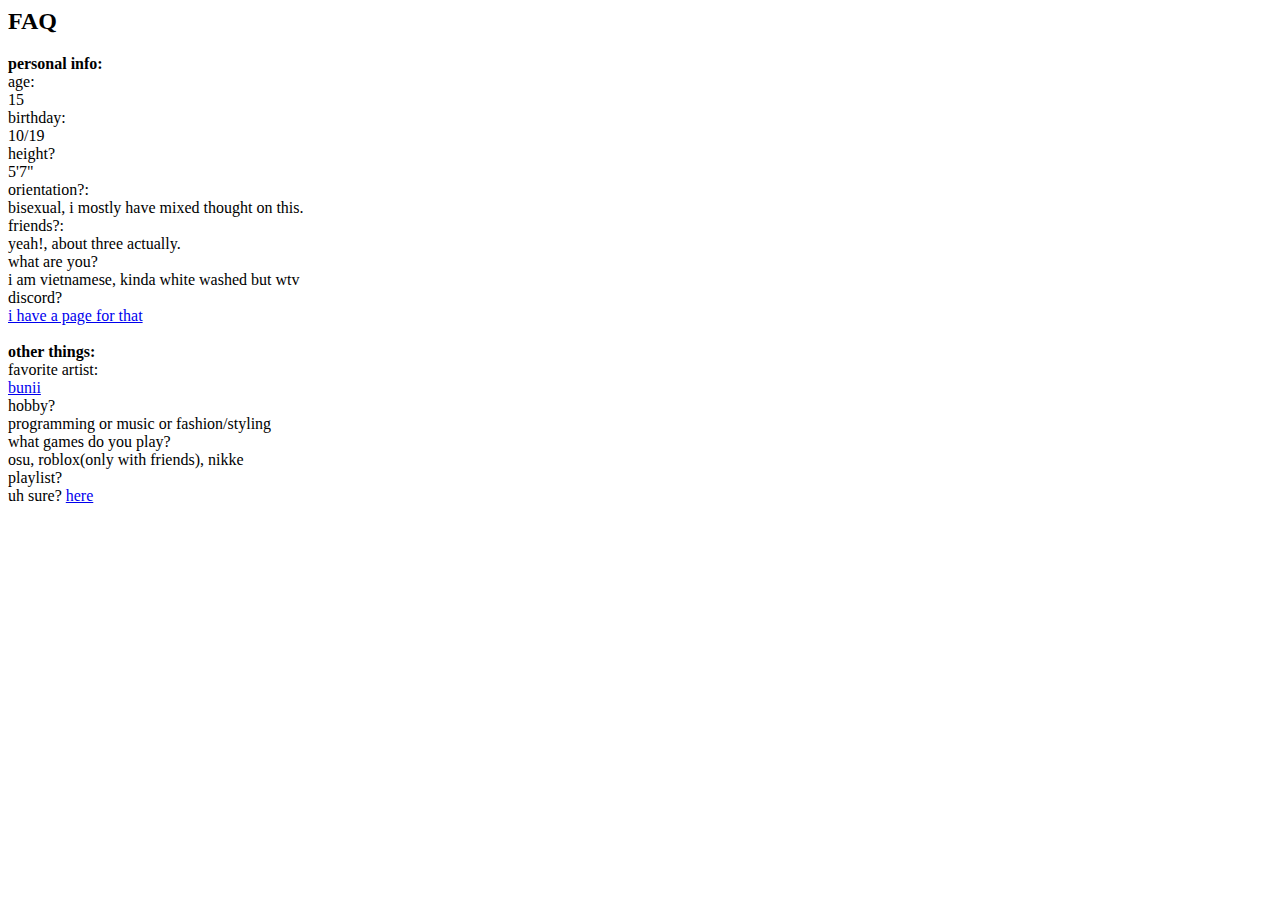
==== faq.html @ 958e7eb0 "biolink" ====
<html lang="en">
<head>
    <meta charset="UTF-8">
    <meta name="viewport" content="width=device-width, initial-scale=1.0">
    <title>xpki</title>
</head>
<body>
    <div class="main">
        <h2>FAQ</h2>
        <b>personal info:</b><br>
        age: <br>
        15 <br>
        birthday: <br>
        10/19 <br>
        height? <br>
        5'7" <br>
        orientation?: <br>
        bisexual, i mostly have mixed thought on this. <br>
        friends?: <br>
        yeah!, about three actually. <br>
        what are you? <br>
        i am vietnamese, kinda white washed but wtv <br>
        discord? <br>
        <a href="contact.html">i have a page for that</a> <br>
        <br>
        <b>other things:</b><br>
        favorite artist: <br>
        <a href="https://open.spotify.com/artist/6mx3Y8XNLPaS2pjJbQFq3W?si=weM3_UTbRlSFJr4NWAt6dg" target="_blank">bunii</a> <br>
        hobby? <br>
        programming or music or fashion/styling <br>
        what games do you play? <br>
        osu, roblox(only with friends), nikke<br>
        playlist? <br>
        uh sure? <a href="https://open.spotify.com/playlist/5K5veSHNhzKB0GzuypC4Ix?si=45ce83dfe8c54315" target="_blank">here</a>
    </div>
</body>
</html>
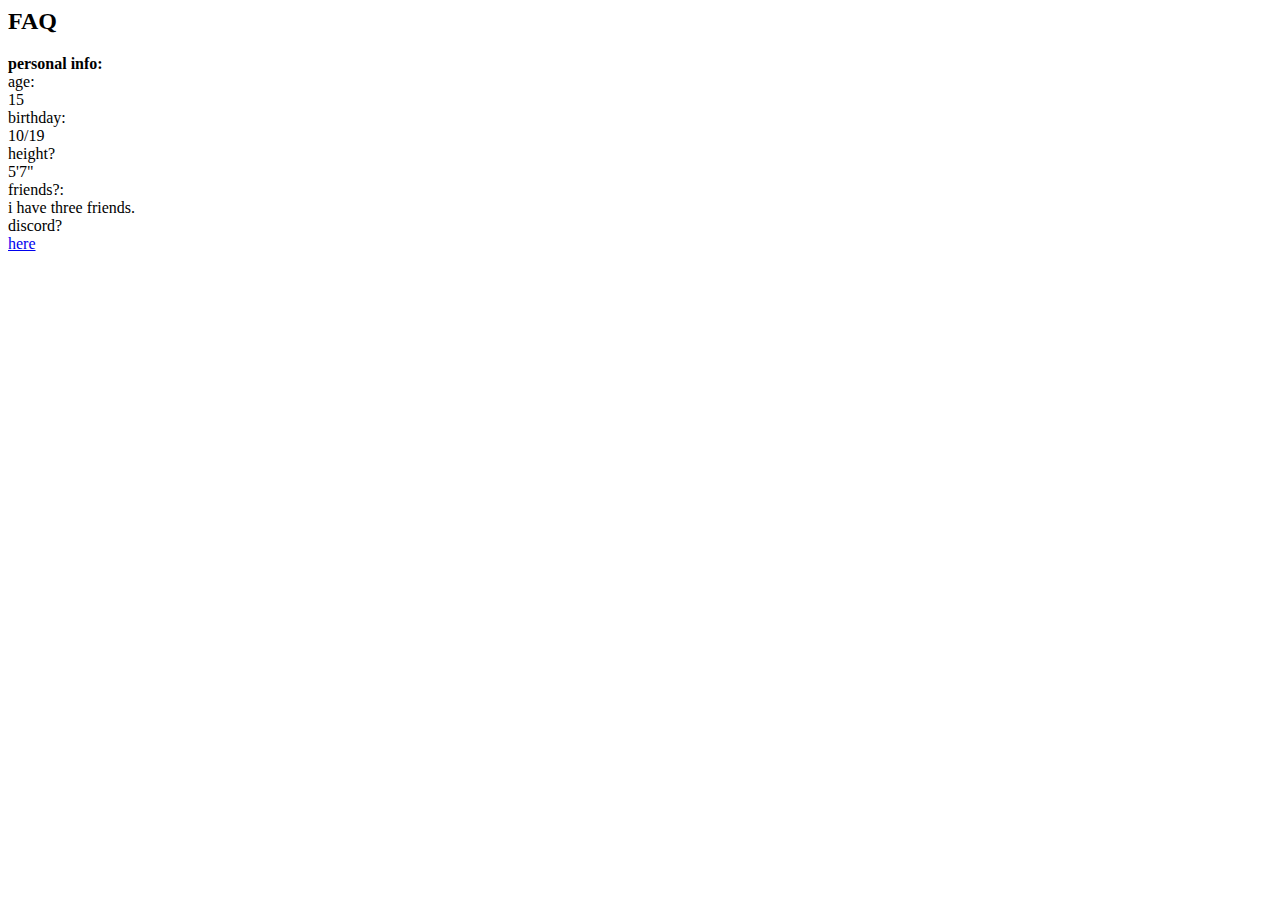
==== commit 00d3ab1c: "new" ====
--- a/faq.html
+++ b/faq.html
@@ -14,24 +14,10 @@
         10/19 <br>
         height? <br>
         5'7" <br>
-        orientation?: <br>
-        bisexual, i mostly have mixed thought on this. <br>
         friends?: <br>
-        yeah!, about three actually. <br>
-        what are you? <br>
-        i am vietnamese, kinda white washed but wtv <br>
+        i have three friends. <br>
         discord? <br>
-        <a href="contact.html">i have a page for that</a> <br>
-        <br>
-        <b>other things:</b><br>
-        favorite artist: <br>
-        <a href="https://open.spotify.com/artist/6mx3Y8XNLPaS2pjJbQFq3W?si=weM3_UTbRlSFJr4NWAt6dg" target="_blank">bunii</a> <br>
-        hobby? <br>
-        programming or music or fashion/styling <br>
-        what games do you play? <br>
-        osu, roblox(only with friends), nikke<br>
-        playlist? <br>
-        uh sure? <a href="https://open.spotify.com/playlist/5K5veSHNhzKB0GzuypC4Ix?si=45ce83dfe8c54315" target="_blank">here</a>
+        <a href="https://discord.com/users/405180450793979904" target="_blank">here</a><br>
     </div>
 </body>
 </html>